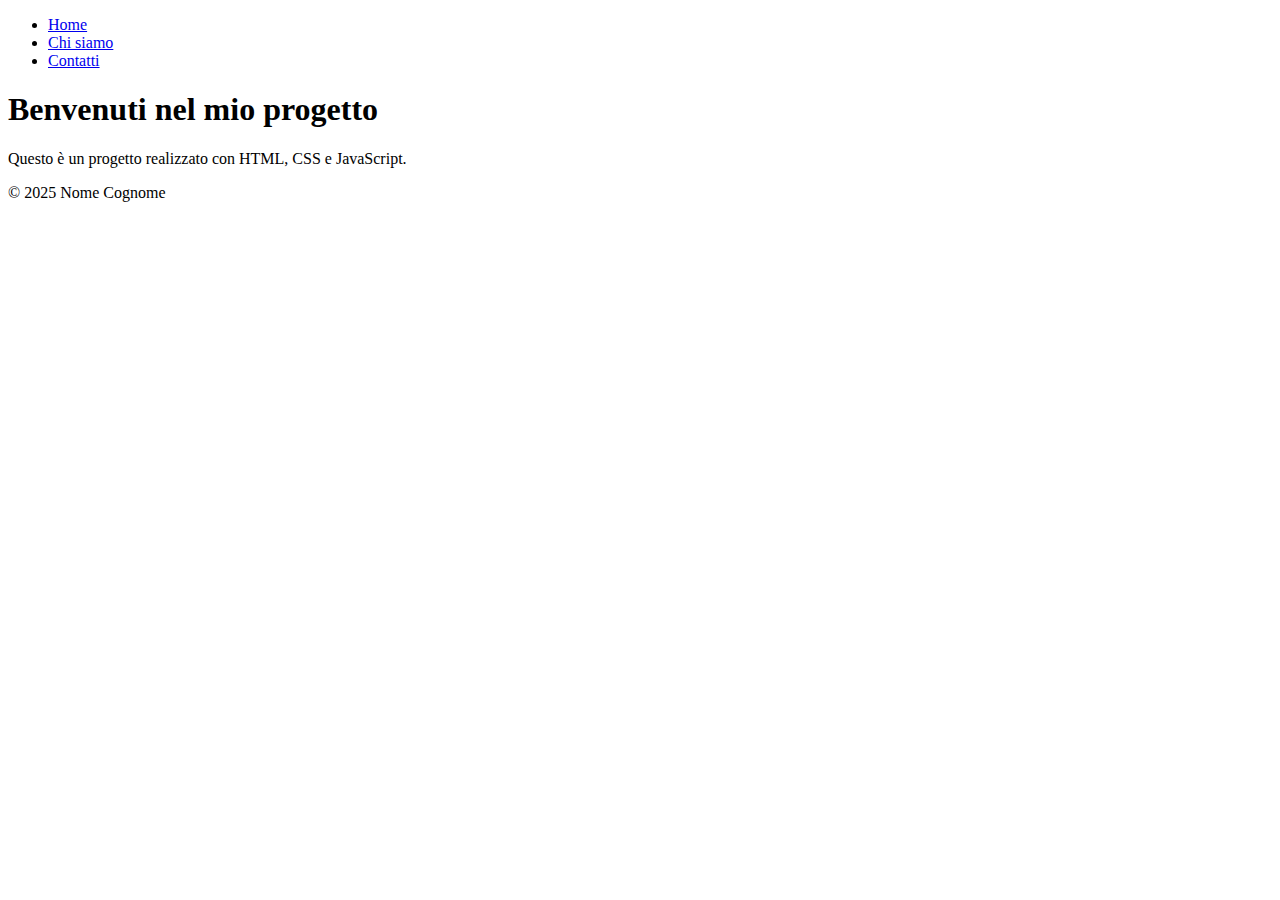
==== index.html @ 30a6d7f6 "Update index.html" ====
<!DOCTYPE html>
<html lang="it">
<head>
  <meta charset="UTF-8" />
  <meta name="viewport" content="width=device-width, initial-scale=1.0" />
  <meta http-equiv="X-UA-Compatible" content="ie=edge" />
  <title>Nome del Progetto</title>


</head>
<body>

  <!-- Header con navigazione -->
  <header>
    <nav>
      <ul>
        <li><a href="index.html">Home</a></li>
        <li><a href="pages/about.html">Chi siamo</a></li>
        <li><a href="pages/contact.html">Contatti</a></li>
      </ul>
    </nav>
  </header>

  <!-- Contenuto principale -->
  <main>
    <h1>Benvenuti nel mio progetto</h1>
    <p>Questo è un progetto realizzato con HTML, CSS e JavaScript.</p>
  </main>

  <!-- Footer -->
  <footer>
    <p>&copy; 2025 Nome Cognome</p>
  </footer>


</body>
</html>
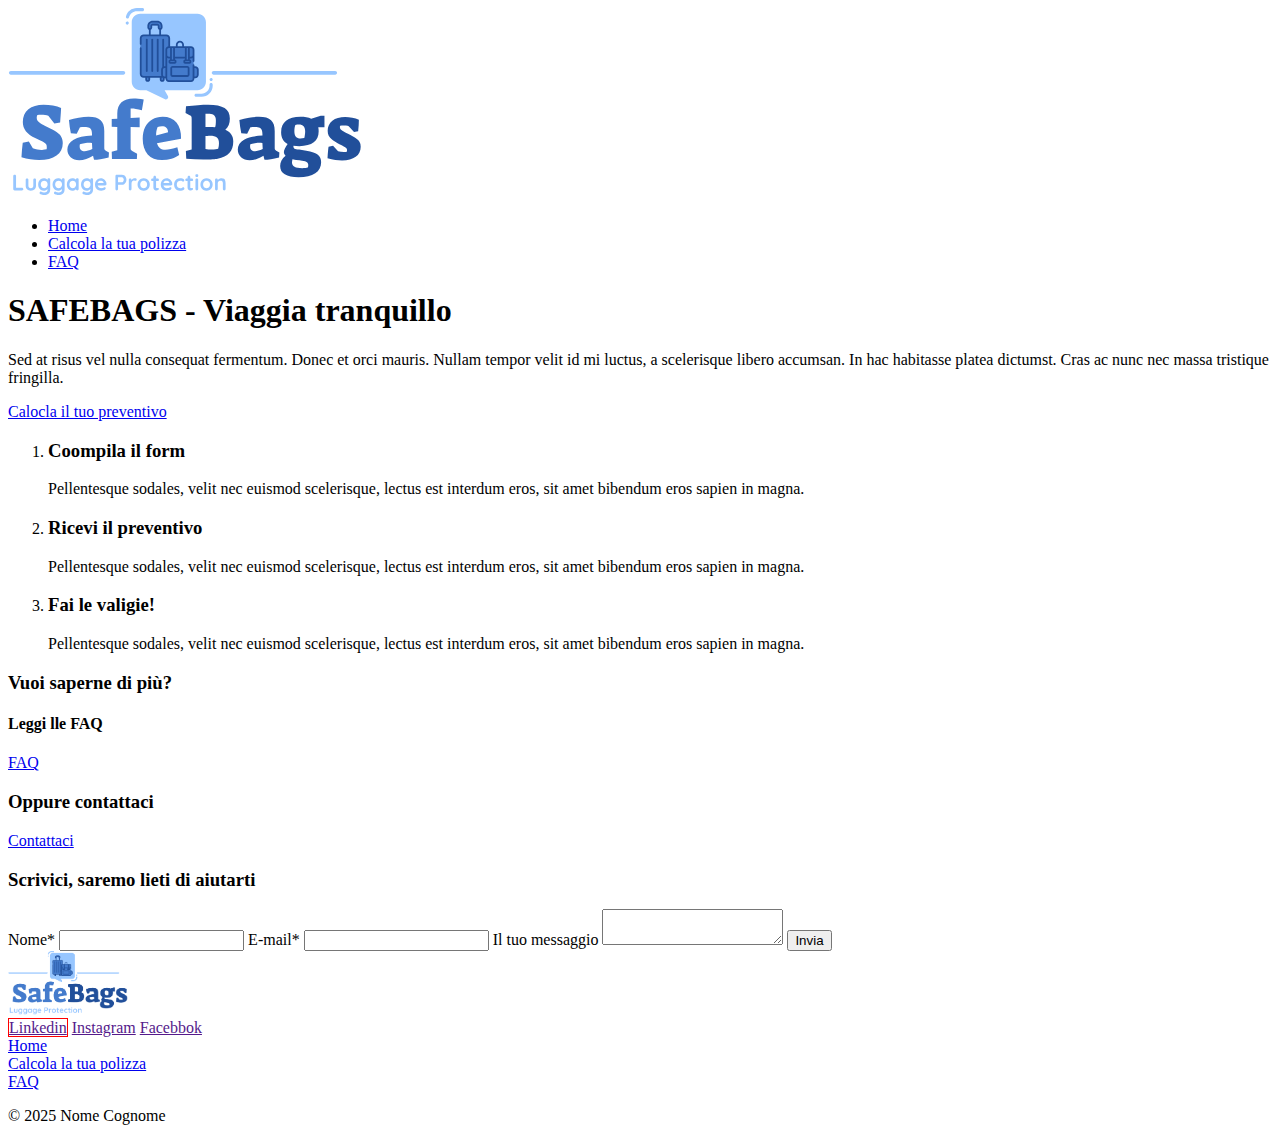
==== commit 588085f7: "add index" ====
--- a/index.html
+++ b/index.html
@@ -1,30 +1,96 @@
 <!DOCTYPE html>
 <html lang="it">
+
 <head>
   <meta charset="UTF-8" />
   <meta name="viewport" content="width=device-width, initial-scale=1.0" />
   <meta http-equiv="X-UA-Compatible" content="ie=edge" />
-  <title>Nome del Progetto</title>
+  <title>SAFEBAGS - Demo project</title>
+  <!-- foglio CSS per normalizzare gli stili di default -->
+  <link href="https://cdn.jsdelivr.net/npm/modern-normalize@3.0.1/modern-normalize.min.css" rel="stylesheet"
+    type="text/stylesheet">
+  <!-- -->
+</head>
 
-
-</head>
 <body>
 
   <!-- Header con navigazione -->
   <header>
+    <a href="/" title="Safebags homepage"><img src="/assets/images/logo.svg" alt=""></a>
     <nav>
       <ul>
         <li><a href="index.html">Home</a></li>
-        <li><a href="pages/about.html">Chi siamo</a></li>
-        <li><a href="pages/contact.html">Contatti</a></li>
+        <li><a href="pages/about.html">Calcola la tua polizza</a></li>
+        <li><a href="pages/faq.html">FAQ</a></li>
       </ul>
     </nav>
   </header>
 
   <!-- Contenuto principale -->
   <main>
-    <h1>Benvenuti nel mio progetto</h1>
-    <p>Questo è un progetto realizzato con HTML, CSS e JavaScript.</p>
+    <section class="hero">
+      <h1>SAFEBAGS - Viaggia tranquillo</h1>
+      <p>Sed at risus vel nulla consequat fermentum. Donec et orci mauris. Nullam tempor velit id mi luctus, a
+        scelerisque libero accumsan. In hac habitasse platea dictumst. Cras ac nunc nec massa tristique fringilla.</p>
+      <a href="calcola-polizza.html">Calocla il tuo preventivo</a>
+    </section>
+    <section class="grid">
+      <ol>
+        <li>
+          <h3>Coompila il form</h3>
+          <p>Pellentesque sodales, velit nec euismod scelerisque, lectus est interdum eros, sit amet bibendum eros
+            sapien in magna.</p>
+        </li>
+        <li>
+          <h3>Ricevi il preventivo</h3>
+          <p>Pellentesque sodales, velit nec euismod scelerisque, lectus est interdum eros, sit amet bibendum eros
+            sapien in magna.</p>
+        </li>
+        <li>
+          <h3>Fai le valigie!</h3>
+          <p>Pellentesque sodales, velit nec euismod scelerisque, lectus est interdum eros, sit amet bibendum eros
+            sapien in magna.</p>
+        </li>
+      </ol>
+    </section>
+    <section>
+      <div>
+        <h3>Vuoi saperne di più?</h3>
+        <h4>Leggi lle FAQ</h4>
+        <a href="faq.html" target="_blank">FAQ</a>
+      </div>
+      <div>
+        <h3>Oppure contattaci</h3>
+        <a href="#contatti" target="_blank">Contattaci</a>
+      </div>
+    </section>
+    <section id="contatti">
+      <h3>Scrivici, saremo lieti di aiutarti</h3>
+      <form>
+        <label>Nome*</label>
+        <input type="text">
+        <label>E-mail*</label>
+        <input type="email">
+        <label>Il tuo messaggio</label>
+        <textarea></textarea>
+        <input type="submit" value="Invia">
+      </form>
+    </section>
+    <footer>
+      <div>
+        <img src="/assets/images/logo.png" alt="" width="120">
+      </div>
+      <div>
+        <a style="border:1px solid red" href="" target="_blank">Linkedin</a>
+        <a href="" target="_blank">Instagram</a>
+        <a href="" target="_blank">Facebbok</a>
+      </div>
+      <div>
+        <li><a href="index.html">Home</a></li>
+        <li><a href="pages/about.html">Calcola la tua polizza</a></li>
+        <li><a href="pages/faq.html">FAQ</a></li>
+      </div>
+    </footer>
   </main>
 
   <!-- Footer -->
@@ -34,4 +100,5 @@
 
 
 </body>
-</html>
+
+</html>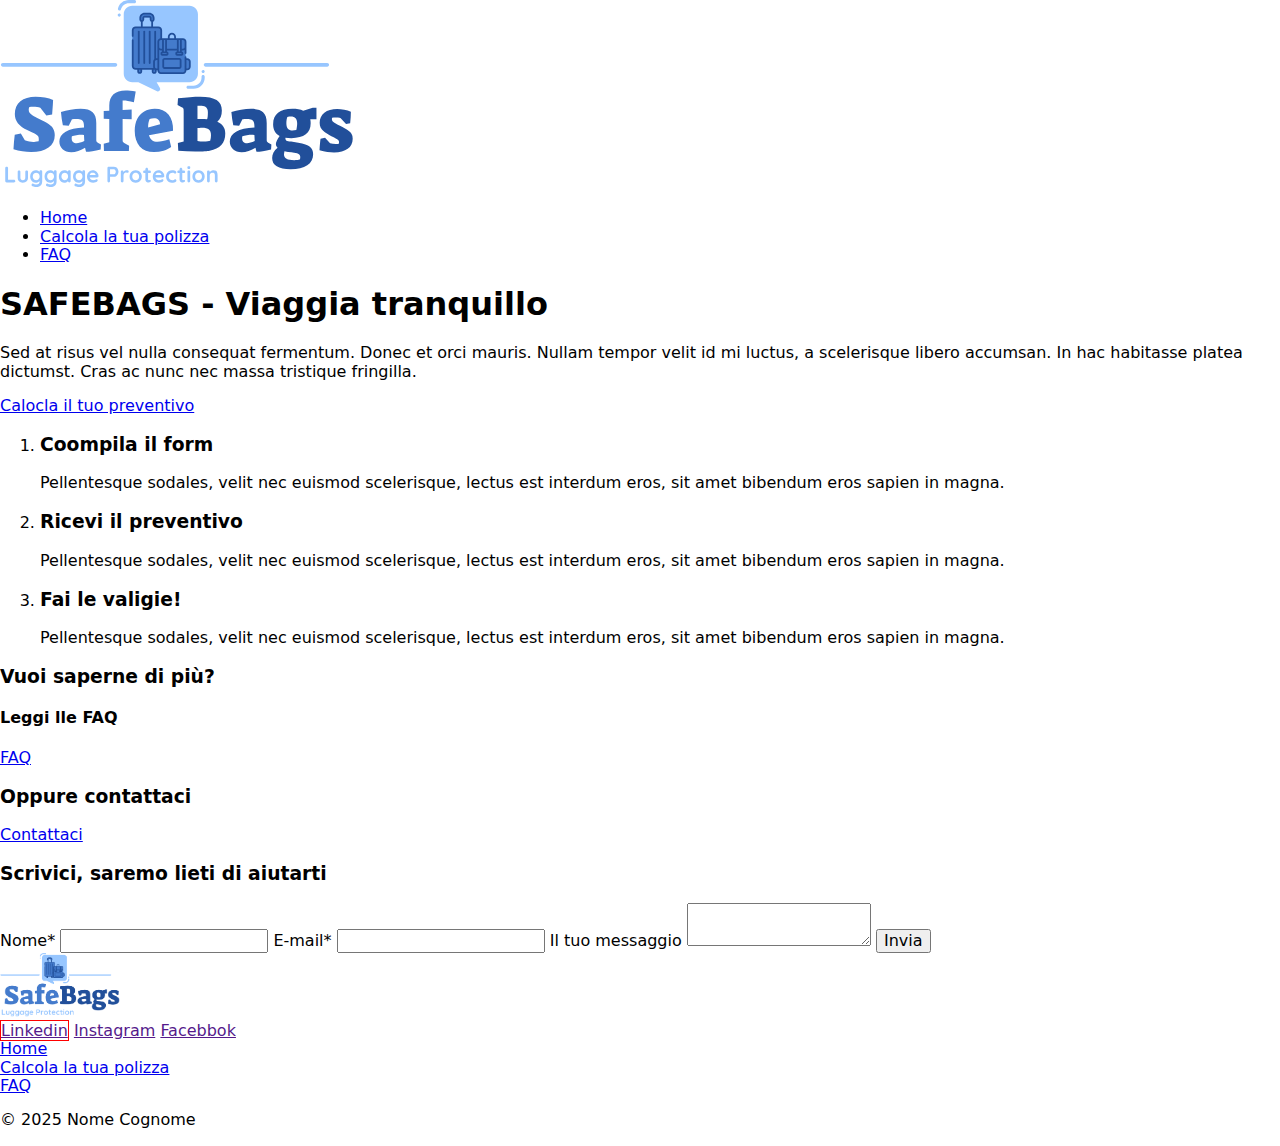
==== commit eec34027: "fix style" ====
--- a/index.html
+++ b/index.html
@@ -8,8 +8,10 @@
   <title>SAFEBAGS - Demo project</title>
   <!-- foglio CSS per normalizzare gli stili di default -->
   <link href="https://cdn.jsdelivr.net/npm/modern-normalize@3.0.1/modern-normalize.min.css" rel="stylesheet"
-    type="text/stylesheet">
-  <!-- -->
+    type="text/css">
+
+   <link href="assets/css/main.css" rel="stylesheet"
+    type="text/css">
 </head>
 
 <body>
@@ -88,7 +90,7 @@
       <div>
         <li><a href="index.html">Home</a></li>
         <li><a href="pages/about.html">Calcola la tua polizza</a></li>
-        <li><a href="pages/faq.html">FAQ</a></li>
+        <li><a href="faq.html">FAQ</a></li>
       </div>
     </footer>
   </main>
